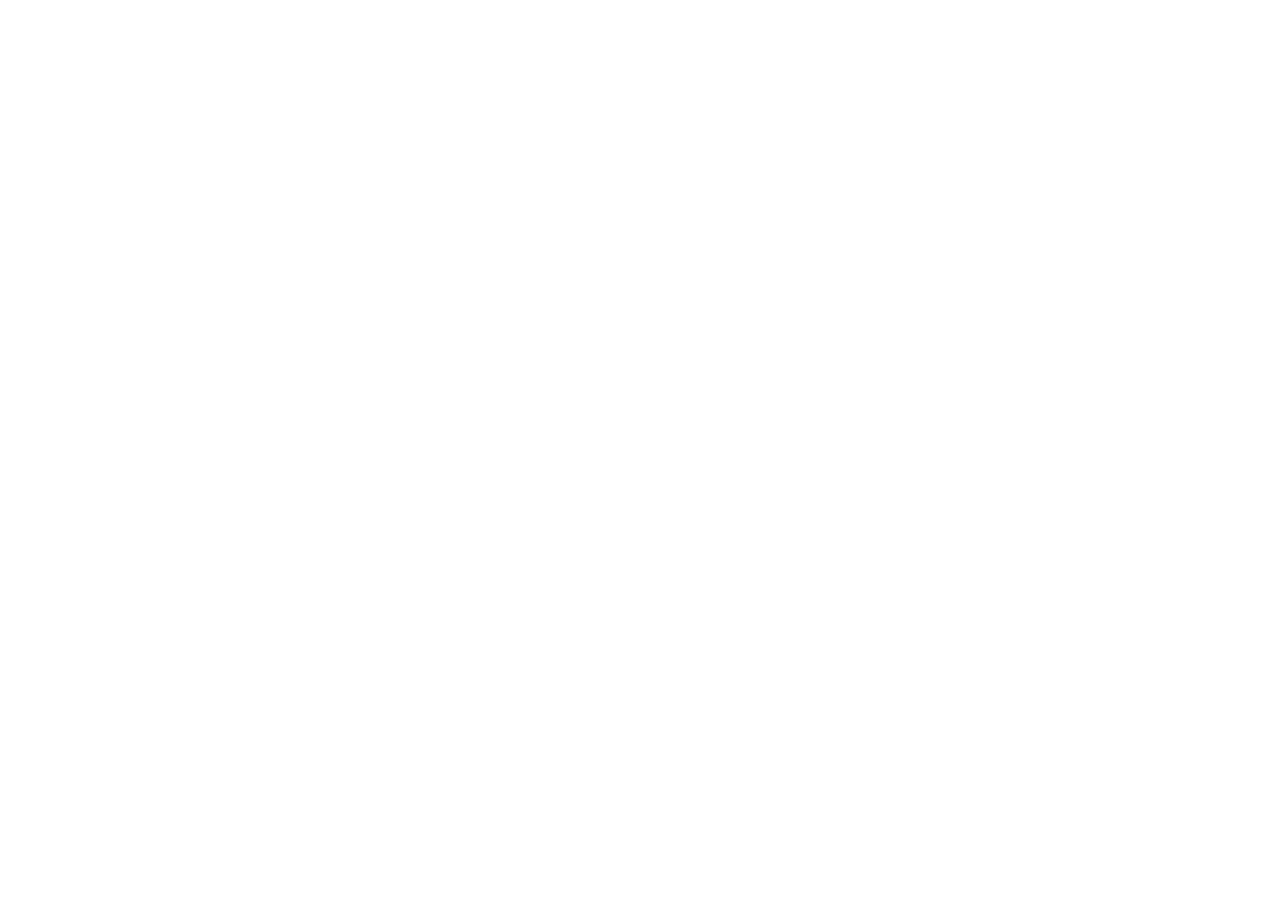
==== Prático/Aula 18/index.html @ 4edd4b6f "AA" ====
<html>
  <head>
    <title>Personagens Marvel</title>
    <!-- Importação da biblioteca do MD5 -->
    <script src="https://cdn.jsdelivr.net/npm/md5-js-tools@1.0.2/lib/md5.min.js"></script>
    <script src="app.js"></script>
  </head>
  <body>
  </body>
</html>
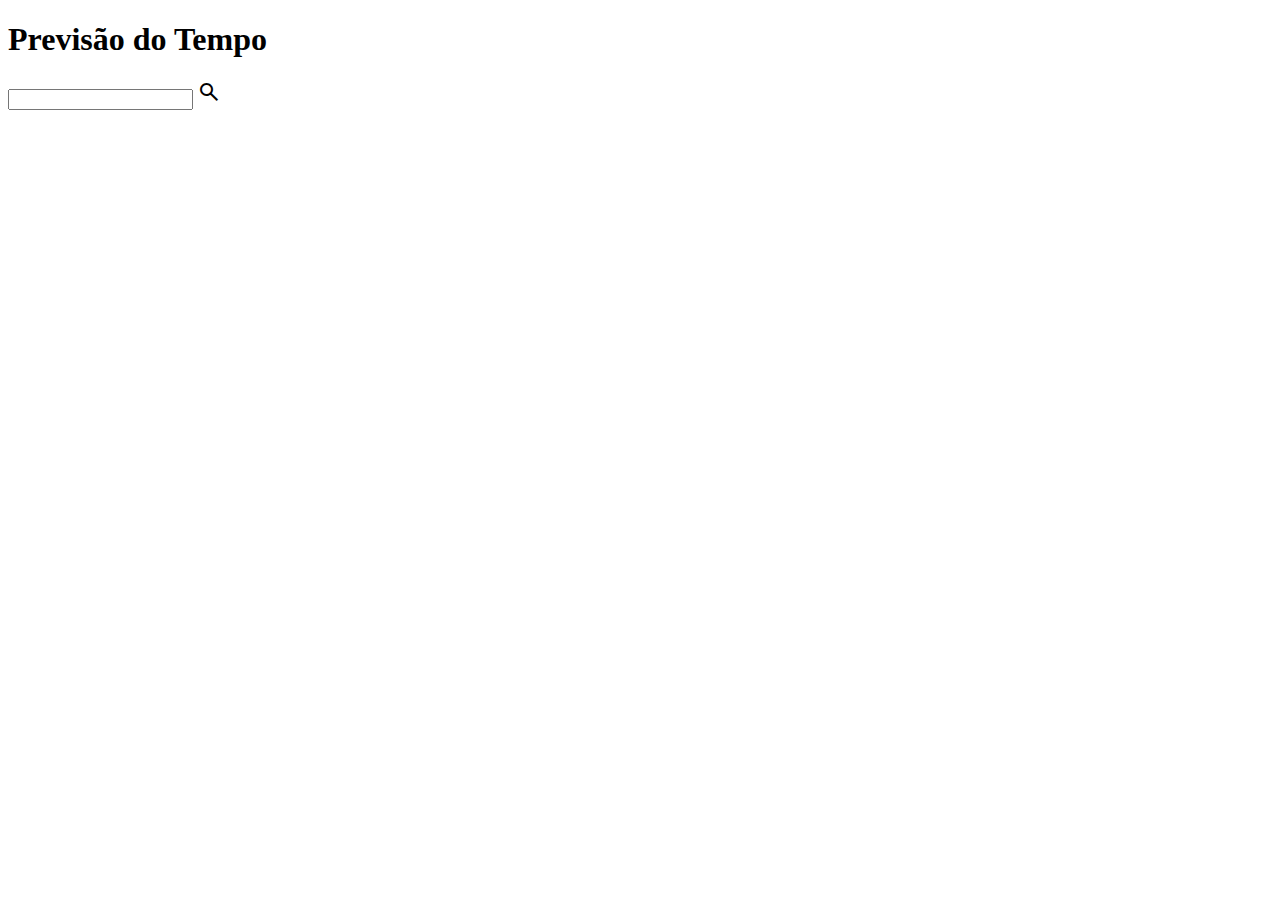
==== commit 8213812d: "s" ====
--- a/Prático/Aula 18/index.html
+++ b/Prático/Aula 18/index.html
@@ -1,10 +1,26 @@
-<html>
-  <head>
-    <title>Personagens Marvel</title>
-    <!-- Importação da biblioteca do MD5 -->
-    <script src="https://cdn.jsdelivr.net/npm/md5-js-tools@1.0.2/lib/md5.min.js"></script>
-    <script src="app.js"></script>
-  </head>
-  <body>
-  </body>
+<!DOCTYPE html>
+<html lang="pt-BR">
+<head>
+  <meta charset="UTF-8">
+  <meta http-equiv="X-UA-Compatible" content="IE=edge">
+  <meta name="viewport" content="width=device-width, initial-scale=1.0">
+  <link rel="stylesheet" href="https://fonts.googleapis.com/css2?family=Material+Symbols+Outlined:opsz,wght,FILL,GRAD@48,400,0,0" />
+  <script src="app.js"></script>
+  <title>Previsão do tempo</title>
+</head>
+<body>
+  <header>
+    <h1>Previsão do Tempo</h1>
+  </header>
+  <main>
+    <div>
+      <input type="text" name="txtp" id="txtp">
+        <label for="txtp">
+          <span id="botao" class="material-symbols-outlined">
+            search
+            </span>
+        </label>
+    </div>
+  </main>
+</body>
 </html>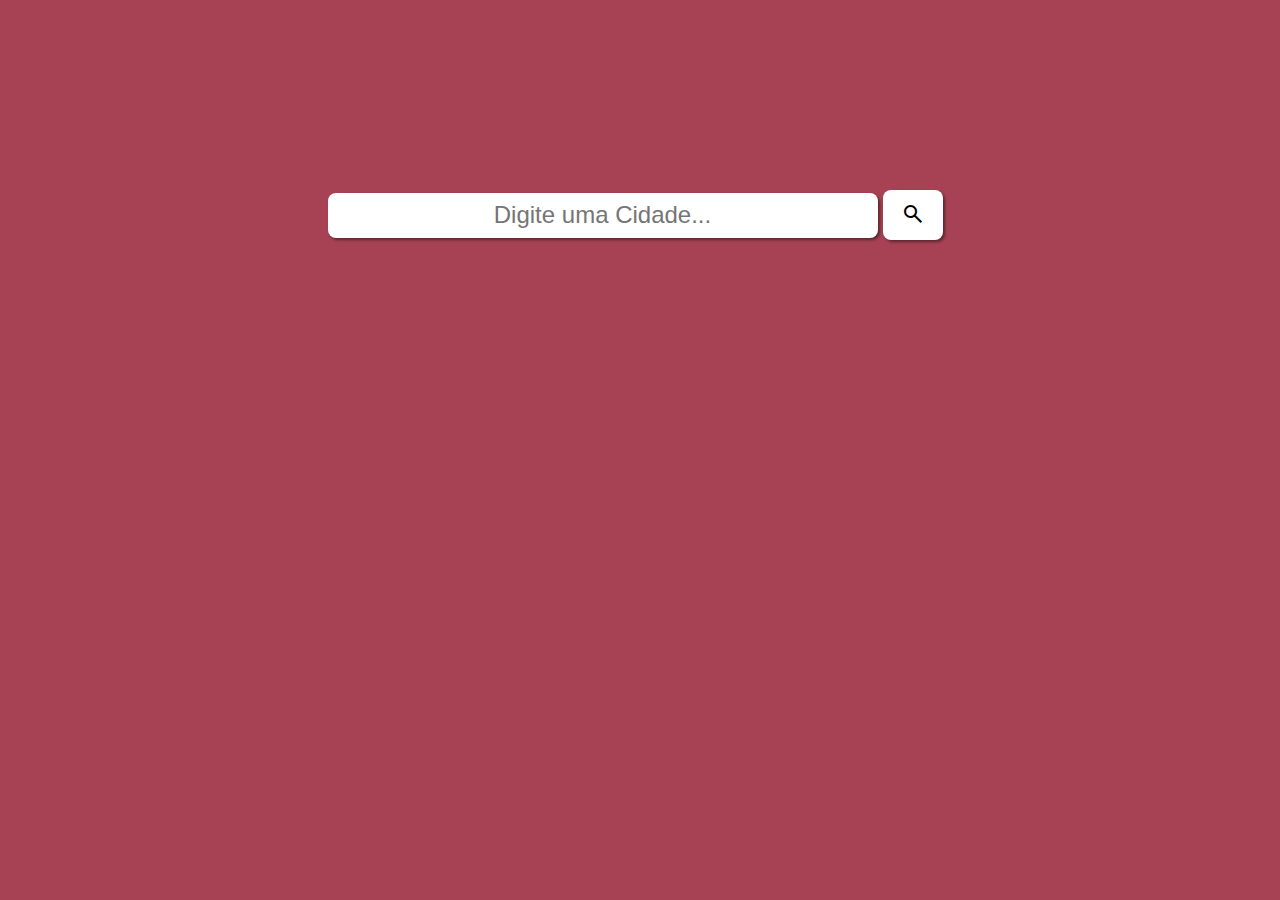
==== commit bb965cea: "Aula finalizada" ====
--- a/Prático/Aula 18/index.html
+++ b/Prático/Aula 18/index.html
@@ -1,26 +1,53 @@
 <!DOCTYPE html>
-<html lang="pt-BR">
-<head>
-  <meta charset="UTF-8">
-  <meta http-equiv="X-UA-Compatible" content="IE=edge">
-  <meta name="viewport" content="width=device-width, initial-scale=1.0">
-  <link rel="stylesheet" href="https://fonts.googleapis.com/css2?family=Material+Symbols+Outlined:opsz,wght,FILL,GRAD@48,400,0,0" />
-  <script src="app.js"></script>
-  <title>Previsão do tempo</title>
-</head>
-<body>
-  <header>
-    <h1>Previsão do Tempo</h1>
-  </header>
-  <main>
-    <div>
-      <input type="text" name="txtp" id="txtp">
-        <label for="txtp">
-          <span id="botao" class="material-symbols-outlined">
-            search
-            </span>
-        </label>
-    </div>
-  </main>
-</body>
-</html>+<html>
+  <head>
+    <meta charset="UTF-8" />
+    <title>Consulta de Clima</title>
+    <link rel="stylesheet" href="style.css" />
+    <link
+      rel="stylesheet"
+      href="https://fonts.googleapis.com/css2?family=Material+Symbols+Outlined:opsz,wght,FILL,GRAD@48,400,0,0"
+    />
+  </head>
+  <body>
+    <header>
+    </header>
+    <main class="tudo">
+      <div class="pesquisa">
+        <div>
+          <input type="text" id="search-input" placeholder="Digite uma Cidade..." />
+        </div>
+        <div>
+          <button id="search-button">
+            <span class="material-symbols-outlined"> search </span>
+          </button>
+        </div>
+      </div>
+
+      <div id="weather-info" class="">
+        <div class="superior">
+          <img id="weather-icon" src="" />
+        </div>
+
+
+        <div class="inferior">
+          <div class="temp-div">
+            <div id="temperature"></div>
+          </div>
+          <div class="inner-div">
+            <div id="weather-condition"></div>
+            <div id="city"></div>
+          </div>
+          <div class="date-div">
+            <div id="date"></div>
+          </div>
+        </div>
+      </div>
+
+
+    </main>
+
+    <script src="https://code.jquery.com/jquery-3.6.0.min.js"></script>
+    <script src="script.js"></script>
+  </body>
+</html>
--- a/Prático/Aula 18/style.css
+++ b/Prático/Aula 18/style.css
@@ -0,0 +1,140 @@
+* {
+    padding: 0;
+    margin: 0 auto;
+}
+
+body {
+    background: #A64253;
+}
+
+header{
+    margin: auto;
+    text-align: center;
+    padding-top: 10rem;
+}
+main{
+    margin: auto;
+    text-align: center;
+    padding: 20px;
+}
+
+h1 {
+    padding: 30px;
+}
+
+
+.pesquisa {
+    display: flex;
+    align-items: center;
+    width: 700px;
+    border-radius: 5px;
+    height: 50px;
+    margin-top: 10px;
+}
+
+input {
+    border: none;
+    width: 550px;
+    background-color: white;
+    box-shadow: 2px 2px 3px rgba(0, 0, 0, 0.432);
+    border-radius: 8px;
+    height: 45px;
+    text-align: inherit;
+    color: black;
+    font-size: 24px;
+}
+
+button {
+    width: 60px;
+    height: 50px;
+    background-color: white;
+    border: none;
+    box-shadow: 2px 2px 3px rgba(0, 0, 0, 0.432);
+    border-radius: 8px;
+    margin-left: -80px
+}
+
+.box {
+    position: relative;
+    width: 43.7rem;
+    height: 18.7rem;
+    background-color: #FAFAFA;
+    box-shadow: 0px 4px 4px rgba(0, 0, 0, 0.25);
+    border-radius: 12px;
+    position: fixed center;
+    margin: auto;
+    text-align: center;
+}
+
+.superior {
+    margin-top: 1.5rem;
+    align-items: center;
+    background: cover;
+}
+
+#weather-icon {
+    padding: 32px 50px;
+    width: 240px;
+    height: auto;
+}
+
+.inferior {
+    display: flex;
+    justify-content: space-around;
+    width: 700px;
+}
+
+.inferior {
+    height: 30%;
+    display: flex;
+    justify-content: space-around;
+    align-items: center;
+}
+
+
+
+.temp-div{
+    width:15rem;
+    background-color: #000;
+    height: 100%;
+    display: flex;
+    justify-content: center;
+    align-items: center;
+    color: #fff;
+    border-bottom-left-radius: 8px;
+    font-size: 40px;
+    font-family: sans-serif;
+}
+
+.inner-div{
+    width:15rem;
+    background-color: #000;
+    height: 100%;
+    color: #fff;
+    display: flex;
+    flex-direction: column;
+    align-items: center;
+    justify-content: center;
+
+}
+
+.date-div {
+    width: 15rem;
+    background-color: #70C1B3;
+    height: 100%;
+    color: #fff;
+    font-size: 30px;
+    justify-content: center;
+    display: flex;
+    align-items: center;
+    border-bottom-right-radius: 8px;
+    font-weight: 700;
+    font-family: sans-serif;
+
+}
+
+.weather-condition{
+    font-size: 30px;
+    font-family: 'Segoe UI', Tahoma, Geneva, Verdana, sans-serif;
+    font-weight: 1;
+}